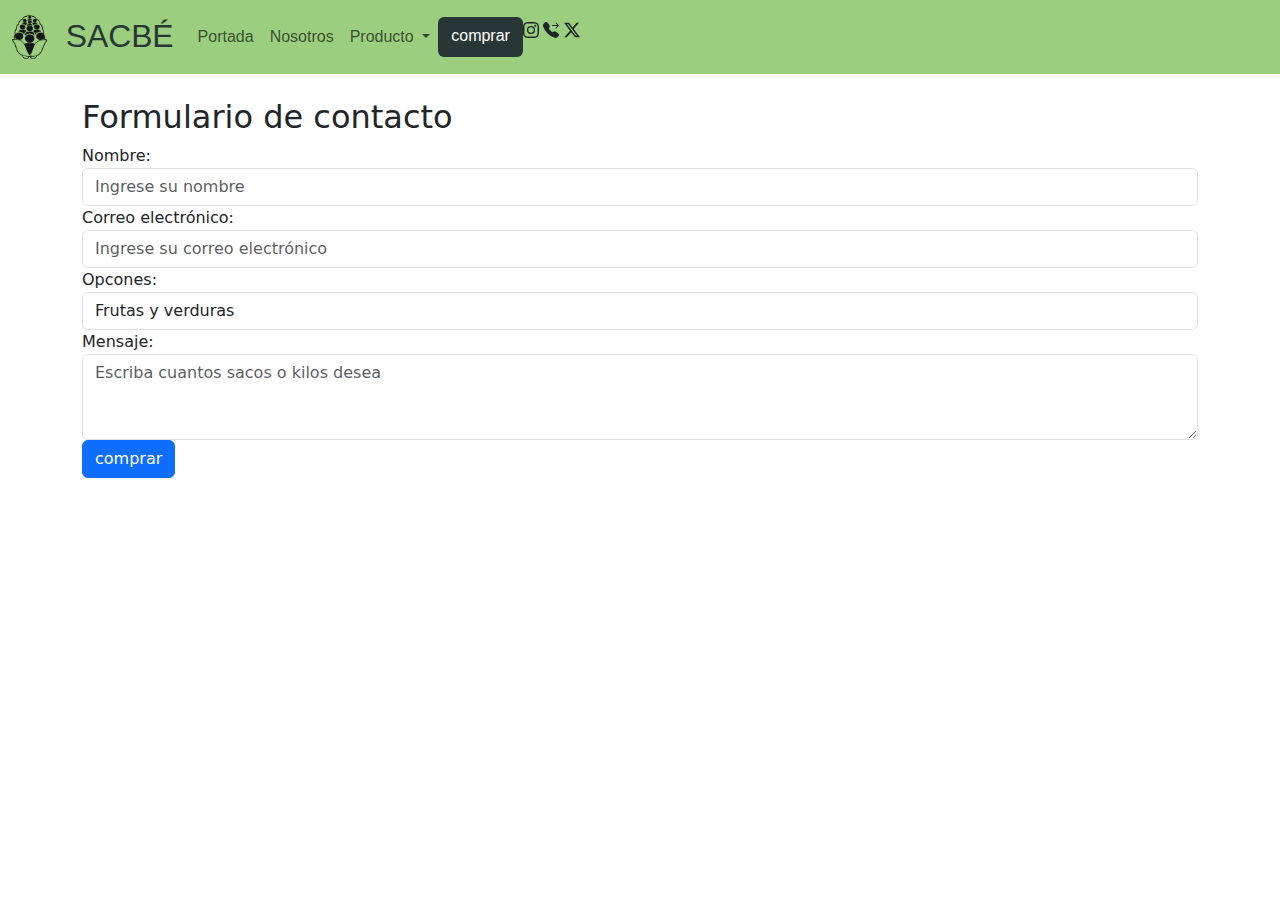
==== formulario.html @ 4a8bfef2 "Add files via upload" ====
<!DOCTYPE html>
<html>

<head>
  <title>sacbé</title>
  <link href="css/h01-estilos.css" rel="stylesheet">
  <meta charset="utf-8">
  <meta name="viewport" content="width=device-width, initial-scale=1">
  <link href="https://cdn.jsdelivr.net/npm/bootstrap@5.3.3/dist/css/bootstrap.min.css" rel="stylesheet"
    integrity="sha384-QWTKZyjpPEjISv5WaRU9OFeRpok6YctnYmDr5pNlyT2bRjXh0JMhjY6hW+ALEwIH" crossorigin="anonymous">

  </style>

</head>

<body>

  <!--MENÚ-->
  <nav class="navbar navbar-expand-lg  " id="barra">
    <div class="container-fluid">
      <!--ICONO-->
      <img src="img/scabé.png" alt="Bootstrap " width="36" height="45" id="icon">
      <a class="navbar-brand" href="#" id="tit"> &nbsp;&nbsp;SACBÉ </a>
      <!--BOTON DE MENÚ-->
      <button class="navbar-toggler" type="button" data-bs-toggle="collapse" data-bs-target="#navbarSupportedContent"
        aria-controls="navbarSupportedContent" aria-expanded="false" aria-label="Toggle navigation">
        <span class="navbar-toggler-icon"></span>
      </button>
      <!--ELEMENTOS-->
      <div class="collapse navbar-collapse" id="navbarSupportedContent">
        <ul class="navbar-nav me-auto mb-2 mb-lg-0 " id="pal">
          <li class="nav-item">
            <a class="nav-link" aria-current="page" href="port.html">Portada</a>
          </li>
          <li class="nav-item">
            <a class="nav-link" href="nosotros.html">Nosotros</a>
          </li>
          <li class="nav-item dropdown">
            <a class="nav-link dropdown-toggle" href="#" role="button" data-bs-toggle="dropdown" aria-expanded="false">
              Producto
            </a>
            <ul class="dropdown-menu">
              <li><a class="dropdown-item" href="fruta y verdura.html">Frutas y Verduras</a></li>
              <li>
                <hr class="dropdown-divider">
              </li>
              <li><a class="dropdown-item" href="leguminosas.html">Leguminosas</a></li>
            </ul>
          </li>
          <!--BOTONES-->
          <a href="formulario.html" class="btn md-3" id="bot">comprar</a>
          <!--REDES-->

          <div id="ico">

            <svg xmlns="http://www.w3.org/2000/svg" width="16" height="16" fill="currentColor" class="bi bi-instagram"
              viewBox="0 0 16 16" id="ico">
              <path
                d="M8 0C5.829 0 5.556.01 4.703.048 3.85.088 3.269.222 2.76.42a3.9 3.9 0 0 0-1.417.923A3.9 3.9 0 0 0 .42 2.76C.222 3.268.087 3.85.048 4.7.01 5.555 0 5.827 0 8.001c0 2.172.01 2.444.048 3.297.04.852.174 1.433.372 1.942.205.526.478.972.923 1.417.444.445.89.719 1.416.923.51.198 1.09.333 1.942.372C5.555 15.99 5.827 16 8 16s2.444-.01 3.298-.048c.851-.04 1.434-.174 1.943-.372a3.9 3.9 0 0 0 1.416-.923c.445-.445.718-.891.923-1.417.197-.509.332-1.09.372-1.942C15.99 10.445 16 10.173 16 8s-.01-2.445-.048-3.299c-.04-.851-.175-1.433-.372-1.941a3.9 3.9 0 0 0-.923-1.417A3.9 3.9 0 0 0 13.24.42c-.51-.198-1.092-.333-1.943-.372C10.443.01 10.172 0 7.998 0zm-.717 1.442h.718c2.136 0 2.389.007 3.232.046.78.035 1.204.166 1.486.275.373.145.64.319.92.599s.453.546.598.92c.11.281.24.705.275 1.485.039.843.047 1.096.047 3.231s-.008 2.389-.047 3.232c-.035.78-.166 1.203-.275 1.485a2.5 2.5 0 0 1-.599.919c-.28.28-.546.453-.92.598-.28.11-.704.24-1.485.276-.843.038-1.096.047-3.232.047s-2.39-.009-3.233-.047c-.78-.036-1.203-.166-1.485-.276a2.5 2.5 0 0 1-.92-.598 2.5 2.5 0 0 1-.6-.92c-.109-.281-.24-.705-.275-1.485-.038-.843-.046-1.096-.046-3.233s.008-2.388.046-3.231c.036-.78.166-1.204.276-1.486.145-.373.319-.64.599-.92s.546-.453.92-.598c.282-.11.705-.24 1.485-.276.738-.034 1.024-.044 2.515-.045zm4.988 1.328a.96.96 0 1 0 0 1.92.96.96 0 0 0 0-1.92m-4.27 1.122a4.109 4.109 0 1 0 0 8.217 4.109 4.109 0 0 0 0-8.217m0 1.441a2.667 2.667 0 1 1 0 5.334 2.667 2.667 0 0 1 0-5.334" />
            </svg>

            <i class="bi bi-telephone-forward-fill"></i>
            <svg xmlns="http://www.w3.org/2000/svg" width="16" height="16" fill="currentColor"
              class="bi bi-telephone-forward-fill" viewBox="0 0 16 16" id="ico">
              <path fill-rule="evenodd"
                d="M1.885.511a1.745 1.745 0 0 1 2.61.163L6.29 2.98c.329.423.445.974.315 1.494l-.547 2.19a.68.68 0 0 0 .178.643l2.457 2.457a.68.68 0 0 0 .644.178l2.189-.547a1.75 1.75 0 0 1 1.494.315l2.306 1.794c.829.645.905 1.87.163 2.611l-1.034 1.034c-.74.74-1.846 1.065-2.877.702a18.6 18.6 0 0 1-7.01-4.42 18.6 18.6 0 0 1-4.42-7.009c-.362-1.03-.037-2.137.703-2.877zm10.761.135a.5.5 0 0 1 .708 0l2.5 2.5a.5.5 0 0 1 0 .708l-2.5 2.5a.5.5 0 0 1-.708-.708L14.293 4H9.5a.5.5 0 0 1 0-1h4.793l-1.647-1.646a.5.5 0 0 1 0-.708" />
            </svg>
            <i class="bi bi-twitter-x"></i>
            <svg xmlns="http://www.w3.org/2000/svg" width="16" height="16" fill="currentColor" class="bi bi-twitter-x"
              viewBox="0 0 16 16" id="ico">
              <path
                d="M12.6.75h2.454l-5.36 6.142L16 15.25h-4.937l-3.867-5.07-4.425 5.07H.316l5.733-6.57L0 .75h5.063l3.495 4.633L12.601.75Zm-.86 13.028h1.36L4.323 2.145H2.865z" />
            </svg>
          </div>
          <script src="https://cdn.jsdelivr.net/npm/bootstrap@5.3.3/dist/js/bootstrap.bundle.min.js"
            integrity="sha384-YvpcrYf0tY3lHB60NNkmXc5s9fDVZLESaAA55NDzOxhy9GkcIdslK1eN7N6jIeHz" crossorigin="anonymous">
            </script>
  </nav>
  <br>
  <div class="container">
    <h2>Formulario de contacto</h2>
    <form>
      <div class="form-group">
        <label for="nombre">Nombre:</label>
        <input type="text" class="form-control" id="nombre" placeholder="Ingrese su nombre">
      </div>
      <div class="form-group">
        <label for="email">Correo electrónico:</label>
        <input type="email" class="form-control" id="email" placeholder="Ingrese su correo electrónico">
      </div>
      <div class="form-group">
        <label for="opcion">Opcones:</label>
        <select class="form-control" id="opcion">
          <option value="opcion1">Frutas y verduras</option>
          <option value="opcion2"> leguminosas </option>
        </select>
      </div>
      <div class="form-group">
        <label for="mensaje">Mensaje:</label>
        <textarea class="form-control" id="mensaje" rows="3"
          placeholder="Escriba cuantos sacos o kilos desea"></textarea>
      </div>
      <button type="submit" class="btn btn-primary">comprar</button>
    </form>
  </div>

  <script src="https://maxcdn.bootstrapcdn.com/bootstrap/4.5.2/js/bootstrap.min.js"></script>

</body>

</html>
---- css/h01-estilos.css ----
.br {
    background-color: #b9dfa3;
}

#barra {
    background-color: #9bce7e;

}

#tit {
    font-family: Impact, Haettenschweiler, 'Arial Narrow Bold', sans-serif;
    font-size: 199%;
    color: #293636;
    width: 10%;
}

#pal {
    font-family: 'Franklin Gothic Medium', 'Arial Narrow', Arial, sans-serif;
}

#bot {
    background-color: #293636;
    color: #fff;
    font-family: 'Franklin Gothic Medium', 'Arial Narrow', Arial, sans-serif;

}

#subtitulo {

    font-family: "Madimi One", sans-serif;
    font-size: 200%;
}

#to {
    font-family: "Alkatra", system-ui;
    font-size: 500%;

}

#texto {
    background-color: #ffffffc0;
    padding-top: 2%;
    padding-bottom: 2%;
    margin-left: 3%;
    margin-right: 70%;
}

#pa {
    background-color: #205d5fc0;
    color: #000000;
    text-align: center;
    padding: 2%;
    margin-left: 2%;
    margin-right: 2%;
}

#par {
    background-color: #205d5fc0;
    color: #000000;
    padding: 4%;
    text-align: center;
    margin-left: 2%;
    margin-right: 2%;
}

#paraf {
    background-color: #205d5fc0;
    color: #000000;
    text-align: center;
    padding: 4%;
    margin-left: 2%;
    margin-right: 2%;
}

#fv {
    background-color: #75ac55;
    padding: 4%;
    margin-right: 4%;
    margin-left: 4%;
}

#zona-imagenes {
    background-color: #556452;
    margin-right: 4%;
    margin-left: 4%;
    margin-bottom: 4%;
    height: 230px;
    text-align: center;
    padding: 1%;
}

.tam {
    width: 25%;
}

#icons {
    float: right;
    background-color: #7db831;
    margin-top: 8%;
}

#redes {
    background-color: #7db831;
    padding-top: 1%;
    padding-bottom: 8%;
    margin-top: 9%;
}
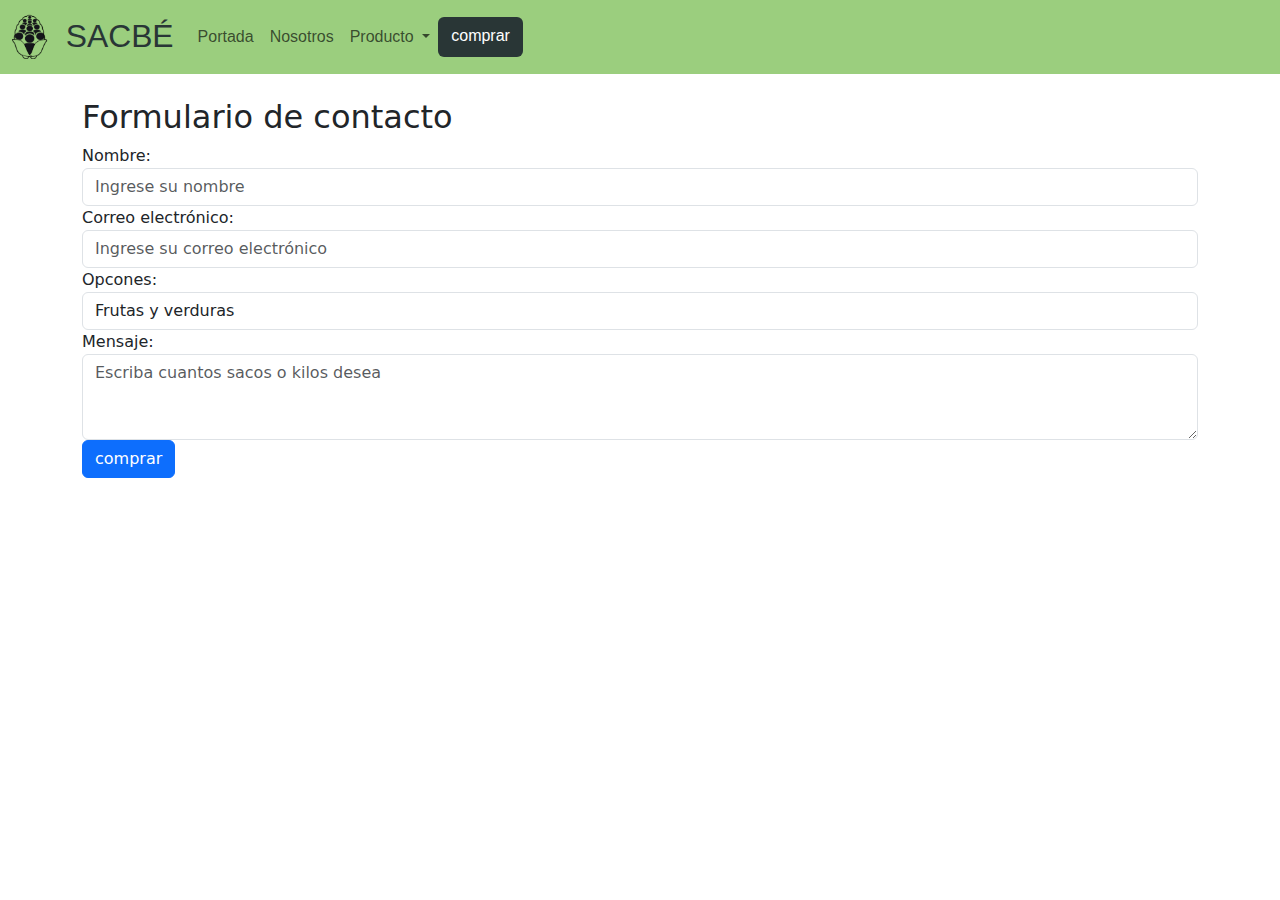
==== commit e4a331dc: "Add files via upload" ====
--- a/formulario.html
+++ b/formulario.html
@@ -49,29 +49,7 @@
           </li>
           <!--BOTONES-->
           <a href="formulario.html" class="btn md-3" id="bot">comprar</a>
-          <!--REDES-->
-
-          <div id="ico">
-
-            <svg xmlns="http://www.w3.org/2000/svg" width="16" height="16" fill="currentColor" class="bi bi-instagram"
-              viewBox="0 0 16 16" id="ico">
-              <path
-                d="M8 0C5.829 0 5.556.01 4.703.048 3.85.088 3.269.222 2.76.42a3.9 3.9 0 0 0-1.417.923A3.9 3.9 0 0 0 .42 2.76C.222 3.268.087 3.85.048 4.7.01 5.555 0 5.827 0 8.001c0 2.172.01 2.444.048 3.297.04.852.174 1.433.372 1.942.205.526.478.972.923 1.417.444.445.89.719 1.416.923.51.198 1.09.333 1.942.372C5.555 15.99 5.827 16 8 16s2.444-.01 3.298-.048c.851-.04 1.434-.174 1.943-.372a3.9 3.9 0 0 0 1.416-.923c.445-.445.718-.891.923-1.417.197-.509.332-1.09.372-1.942C15.99 10.445 16 10.173 16 8s-.01-2.445-.048-3.299c-.04-.851-.175-1.433-.372-1.941a3.9 3.9 0 0 0-.923-1.417A3.9 3.9 0 0 0 13.24.42c-.51-.198-1.092-.333-1.943-.372C10.443.01 10.172 0 7.998 0zm-.717 1.442h.718c2.136 0 2.389.007 3.232.046.78.035 1.204.166 1.486.275.373.145.64.319.92.599s.453.546.598.92c.11.281.24.705.275 1.485.039.843.047 1.096.047 3.231s-.008 2.389-.047 3.232c-.035.78-.166 1.203-.275 1.485a2.5 2.5 0 0 1-.599.919c-.28.28-.546.453-.92.598-.28.11-.704.24-1.485.276-.843.038-1.096.047-3.232.047s-2.39-.009-3.233-.047c-.78-.036-1.203-.166-1.485-.276a2.5 2.5 0 0 1-.92-.598 2.5 2.5 0 0 1-.6-.92c-.109-.281-.24-.705-.275-1.485-.038-.843-.046-1.096-.046-3.233s.008-2.388.046-3.231c.036-.78.166-1.204.276-1.486.145-.373.319-.64.599-.92s.546-.453.92-.598c.282-.11.705-.24 1.485-.276.738-.034 1.024-.044 2.515-.045zm4.988 1.328a.96.96 0 1 0 0 1.92.96.96 0 0 0 0-1.92m-4.27 1.122a4.109 4.109 0 1 0 0 8.217 4.109 4.109 0 0 0 0-8.217m0 1.441a2.667 2.667 0 1 1 0 5.334 2.667 2.667 0 0 1 0-5.334" />
-            </svg>
-
-            <i class="bi bi-telephone-forward-fill"></i>
-            <svg xmlns="http://www.w3.org/2000/svg" width="16" height="16" fill="currentColor"
-              class="bi bi-telephone-forward-fill" viewBox="0 0 16 16" id="ico">
-              <path fill-rule="evenodd"
-                d="M1.885.511a1.745 1.745 0 0 1 2.61.163L6.29 2.98c.329.423.445.974.315 1.494l-.547 2.19a.68.68 0 0 0 .178.643l2.457 2.457a.68.68 0 0 0 .644.178l2.189-.547a1.75 1.75 0 0 1 1.494.315l2.306 1.794c.829.645.905 1.87.163 2.611l-1.034 1.034c-.74.74-1.846 1.065-2.877.702a18.6 18.6 0 0 1-7.01-4.42 18.6 18.6 0 0 1-4.42-7.009c-.362-1.03-.037-2.137.703-2.877zm10.761.135a.5.5 0 0 1 .708 0l2.5 2.5a.5.5 0 0 1 0 .708l-2.5 2.5a.5.5 0 0 1-.708-.708L14.293 4H9.5a.5.5 0 0 1 0-1h4.793l-1.647-1.646a.5.5 0 0 1 0-.708" />
-            </svg>
-            <i class="bi bi-twitter-x"></i>
-            <svg xmlns="http://www.w3.org/2000/svg" width="16" height="16" fill="currentColor" class="bi bi-twitter-x"
-              viewBox="0 0 16 16" id="ico">
-              <path
-                d="M12.6.75h2.454l-5.36 6.142L16 15.25h-4.937l-3.867-5.07-4.425 5.07H.316l5.733-6.57L0 .75h5.063l3.495 4.633L12.601.75Zm-.86 13.028h1.36L4.323 2.145H2.865z" />
-            </svg>
-          </div>
+         
           <script src="https://cdn.jsdelivr.net/npm/bootstrap@5.3.3/dist/js/bootstrap.bundle.min.js"
             integrity="sha384-YvpcrYf0tY3lHB60NNkmXc5s9fDVZLESaAA55NDzOxhy9GkcIdslK1eN7N6jIeHz" crossorigin="anonymous">
             </script>
